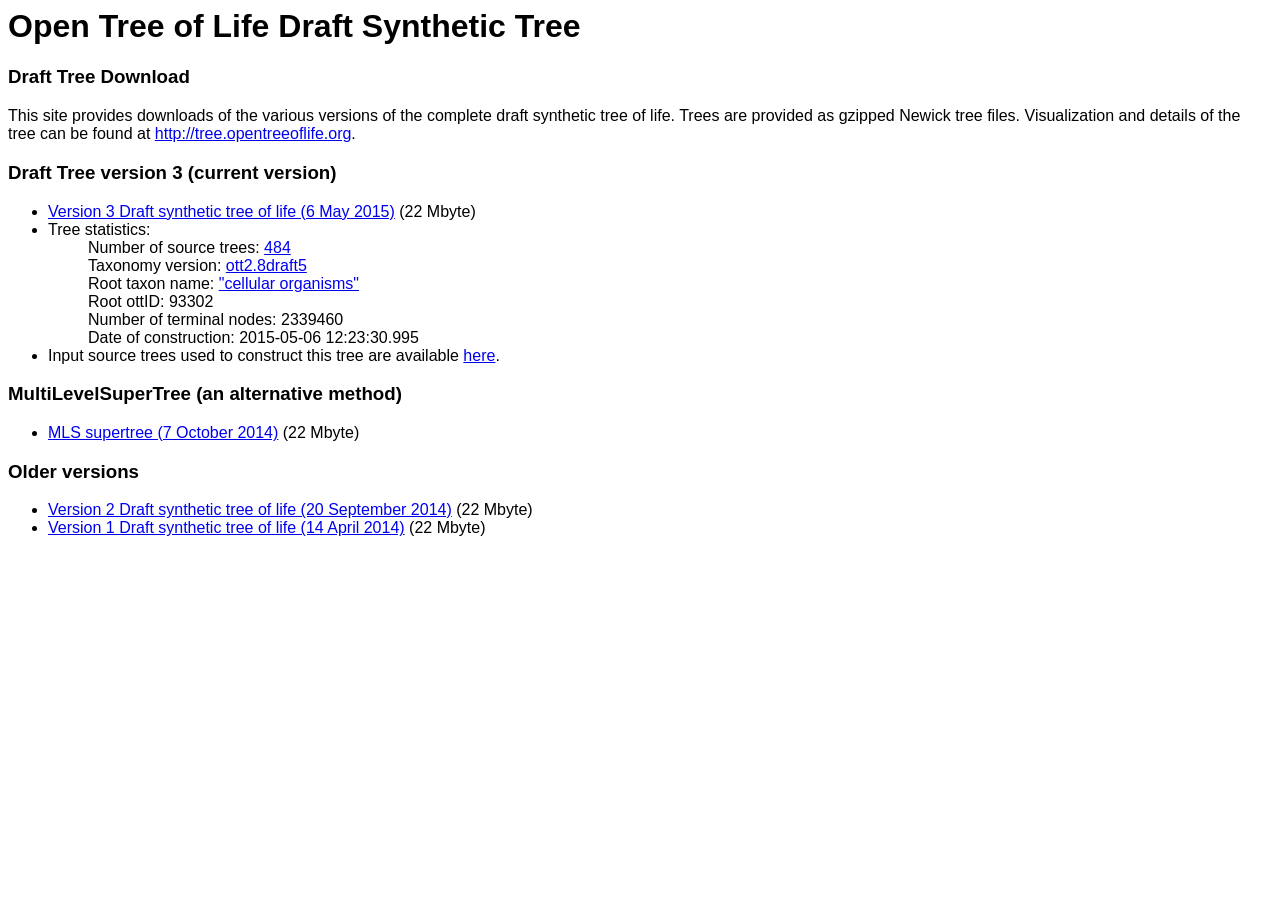
==== trees/index.html @ 21e1db01 "Merge pull request #3 from jimallman/patch-2 Tweaking synth v2 release date based on .tgz file" ====
<html>
  <head>
    <title>Open Tree of Life Draft Synthetic Tree</title>
    <link type="text/css" rel="stylesheet" href="../style.css">
  </head>
  <body bgcolor=#FFFFFF>

<h1>Open Tree of Life Draft Synthetic Tree</h1>

<h3>Draft Tree Download</h3>

<p>
  This site provides downloads of the various versions of the complete draft synthetic 
  tree of life. Trees are provided as gzipped Newick tree files. Visualization and 
  details of the tree can be found at <a href="http://tree.opentreeoflife.org">
  http://tree.opentreeoflife.org</a>.
</p>

<h3>Draft Tree version 3 (current version)</h3>
<ul>
  <li><a href="draftversion3.tre.gz">Version 3 Draft synthetic tree of 
    life (6 May 2015)</a> (22 Mbyte)
  <li> Tree statistics:
<ul style="list-style-type:none">
  <li>Number of source trees: <a href="http://tree.opentreeoflife.org/about/references">484</a></li>
  <li>Taxonomy version: <a href="http://files.opentreeoflife.org/ott/">ott2.8draft5</a></li>
  <li>Root taxon name: <a href="http://tree.opentreeoflife.org/opentree/otol.draft.22@132/cellular-organisms">
    "cellular organisms"</a></li>
  <li>Root ottID: 93302</li>
  <li>Number of terminal nodes: 2339460</li>
  <li>Date of construction: 2015-05-06 12:23:30.995</li>
</ul>
  <li>Input source trees used to construct this tree are available <a href="http://files.opentreeoflife.org/preprocessed/v3.0/">here</a>.
</ul>

<h3>MultiLevelSuperTree (an alternative method)</h3>
<ul>
  <li><a href="MLS_7October2014.tre.gz">MLS supertree (7 October 2014)</a> (22 Mbyte)
</ul>

<h3>Older versions</h3>

<ul>
  <li><a href="draftversion2.tre.gz">Version 2 Draft synthetic tree of life 
  (20 September 2014)</a> (22 Mbyte)
  <li><a href="draftversion1.tre.gz">Version 1 Draft synthetic tree of life 
  (14 April 2014)</a> (22 Mbyte)
</ul>
</body>
</html>
---- style.css ----
body { font-family: Verdana, sans-serif; }
div.foo { color: green; }
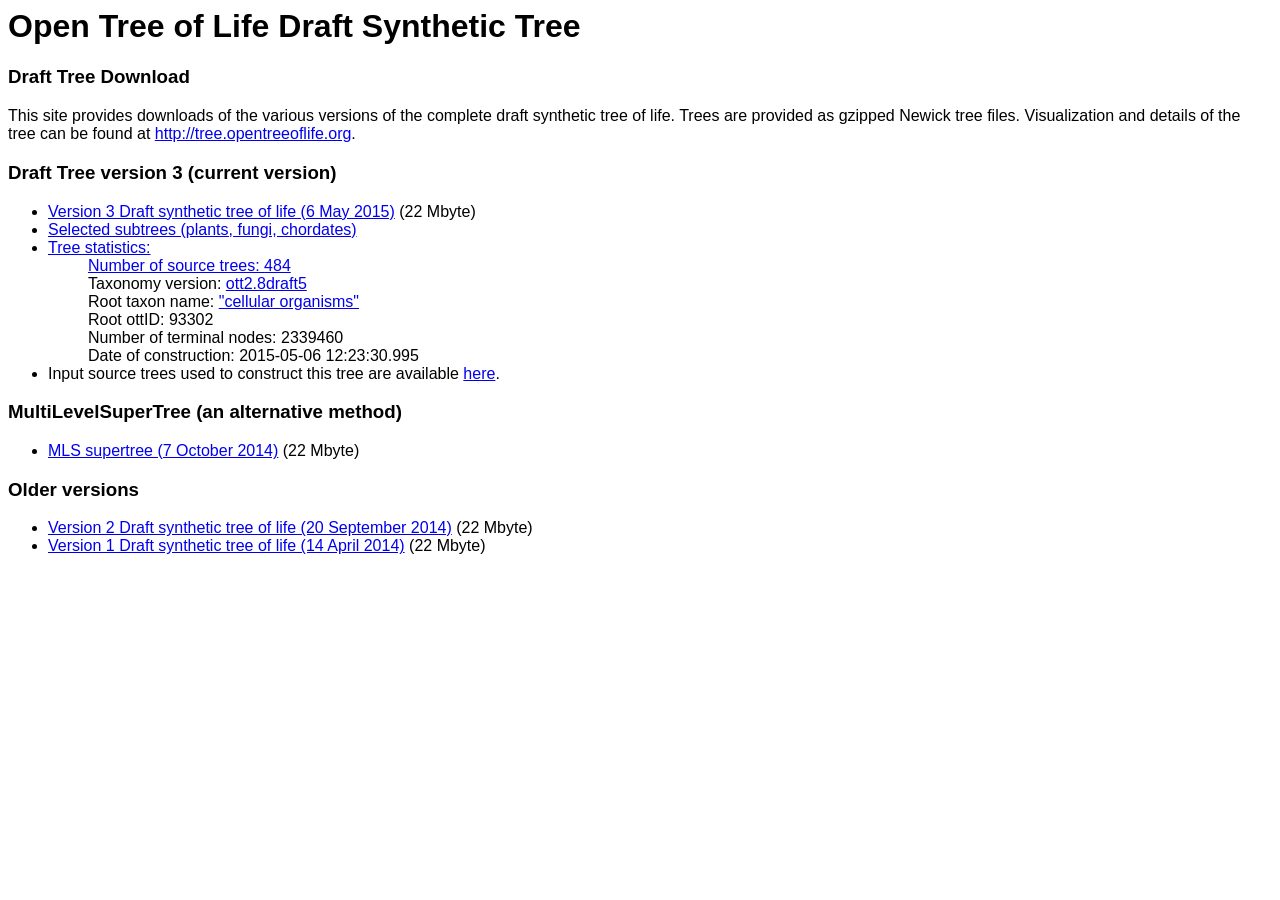
==== commit 4137d3ad: "tweak trees/index.html" ====
--- a/trees/index.html
+++ b/trees/index.html
@@ -20,6 +20,7 @@
 <ul>
   <li><a href="draftversion3.tre.gz">Version 3 Draft synthetic tree of 
     life (6 May 2015)</a> (22 Mbyte)
+  <li><a href="v3subtrees/">Selected subtrees (plants, fungi, chordates)
   <li> Tree statistics:
 <ul style="list-style-type:none">
   <li>Number of source trees: <a href="http://tree.opentreeoflife.org/about/references">484</a></li>
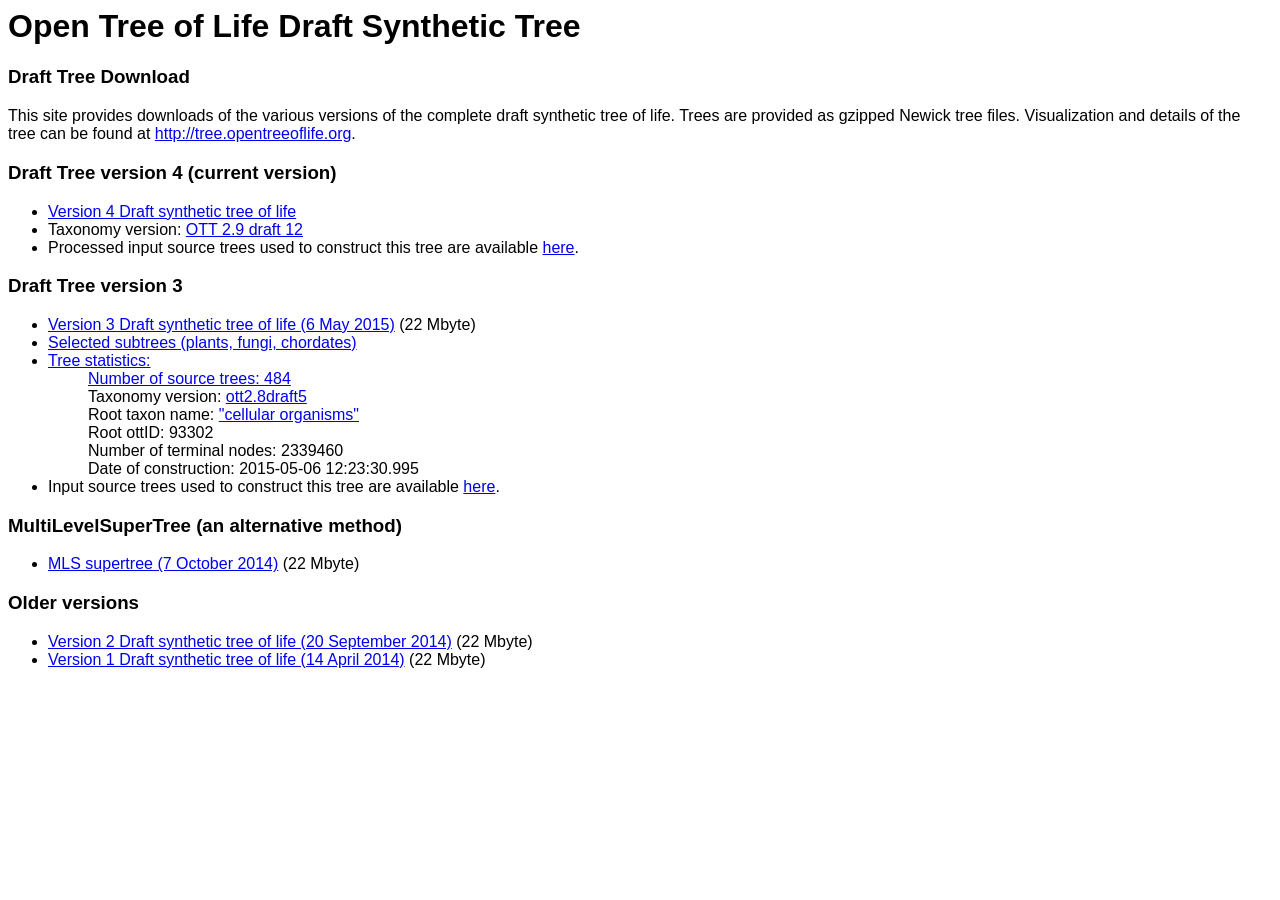
==== commit 5f94081f: "update for ott2.9 / draft4" ====
--- a/trees/index.html
+++ b/trees/index.html
@@ -16,21 +16,30 @@
   http://tree.opentreeoflife.org</a>.
 </p>
 
-<h3>Draft Tree version 3 (current version)</h3>
+<h3>Draft Tree version 4 (current version)</h3>
+
+<ul>
+  <li><a href="draftversion3.tre.gz">Version 4 Draft synthetic tree of life</a>
+  <li>Taxonomy version: <a href="http://files.opentreeoflife.org/ott/ott2.9/">OTT 2.9 draft 12</a></li>
+  <li>Processed input source trees used to construct this tree
+     are available <a href="http://files.opentreeoflife.org/preprocessed/v4.0/">here</a>.
+</ul>
+
+<h3>Draft Tree version 3</h3>
 <ul>
   <li><a href="draftversion3.tre.gz">Version 3 Draft synthetic tree of 
     life (6 May 2015)</a> (22 Mbyte)
   <li><a href="v3subtrees/">Selected subtrees (plants, fungi, chordates)
   <li> Tree statistics:
-<ul style="list-style-type:none">
-  <li>Number of source trees: <a href="http://tree.opentreeoflife.org/about/references">484</a></li>
-  <li>Taxonomy version: <a href="http://files.opentreeoflife.org/ott/">ott2.8draft5</a></li>
-  <li>Root taxon name: <a href="http://tree.opentreeoflife.org/opentree/otol.draft.22@132/cellular-organisms">
-    "cellular organisms"</a></li>
-  <li>Root ottID: 93302</li>
-  <li>Number of terminal nodes: 2339460</li>
-  <li>Date of construction: 2015-05-06 12:23:30.995</li>
-</ul>
+  <ul style="list-style-type:none">
+    <li>Number of source trees: <a href="http://tree.opentreeoflife.org/about/references">484</a></li>
+    <li>Taxonomy version: <a href="http://files.opentreeoflife.org/ott/">ott2.8draft5</a></li>
+    <li>Root taxon name: <a href="http://tree.opentreeoflife.org/opentree/otol.draft.22@132/cellular-organisms">
+      "cellular organisms"</a></li>
+    <li>Root ottID: 93302</li>
+    <li>Number of terminal nodes: 2339460</li>
+    <li>Date of construction: 2015-05-06 12:23:30.995</li>
+  </ul>
   <li>Input source trees used to construct this tree are available <a href="http://files.opentreeoflife.org/preprocessed/v3.0/">here</a>.
 </ul>
 
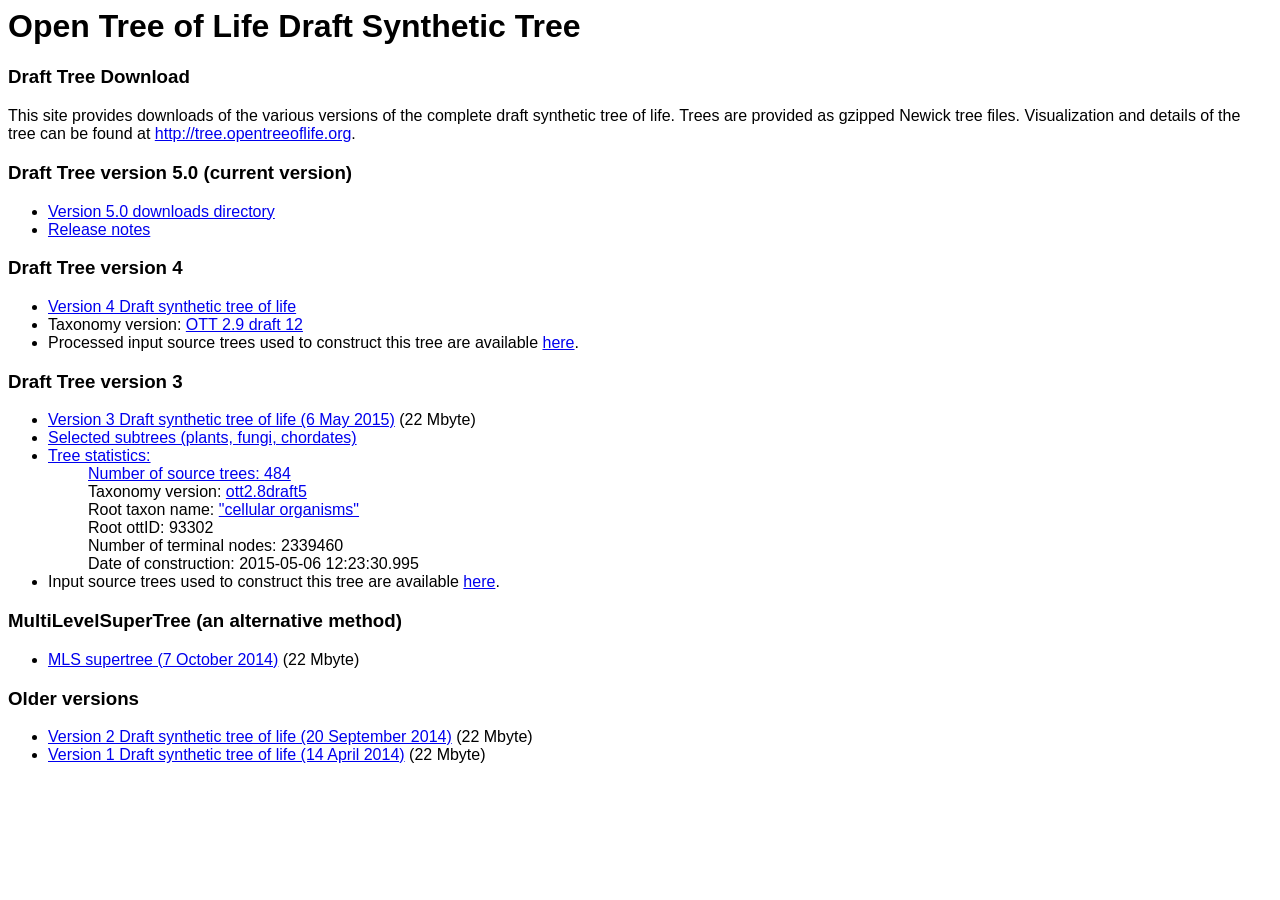
==== commit eb79a7e1: "Update trees/index.html for v5" ====
--- a/trees/index.html
+++ b/trees/index.html
@@ -16,10 +16,17 @@
   http://tree.opentreeoflife.org</a>.
 </p>
 
-<h3>Draft Tree version 4 (current version)</h3>
+<h3>Draft Tree version 5.0 (current version)</h3>
 
 <ul>
-  <li><a href="draftversion3.tre.gz">Version 4 Draft synthetic tree of life</a>
+  <li> <a href="../synthesis/opentree5.0/">Version 5.0 downloads directory</a>
+  <li> <a href="https://github.com/OpenTreeOfLife/germinator/blob/release_notes/doc/ot-synthesis-v5.md">Release notes</a>
+</ul>
+
+<h3>Draft Tree version 4</h3>
+
+<ul>
+  <li><a href="draftversion4.tre.gz">Version 4 Draft synthetic tree of life</a>
   <li>Taxonomy version: <a href="http://files.opentreeoflife.org/ott/ott2.9/">OTT 2.9 draft 12</a></li>
   <li>Processed input source trees used to construct this tree
      are available <a href="http://files.opentreeoflife.org/preprocessed/v4.0/">here</a>.
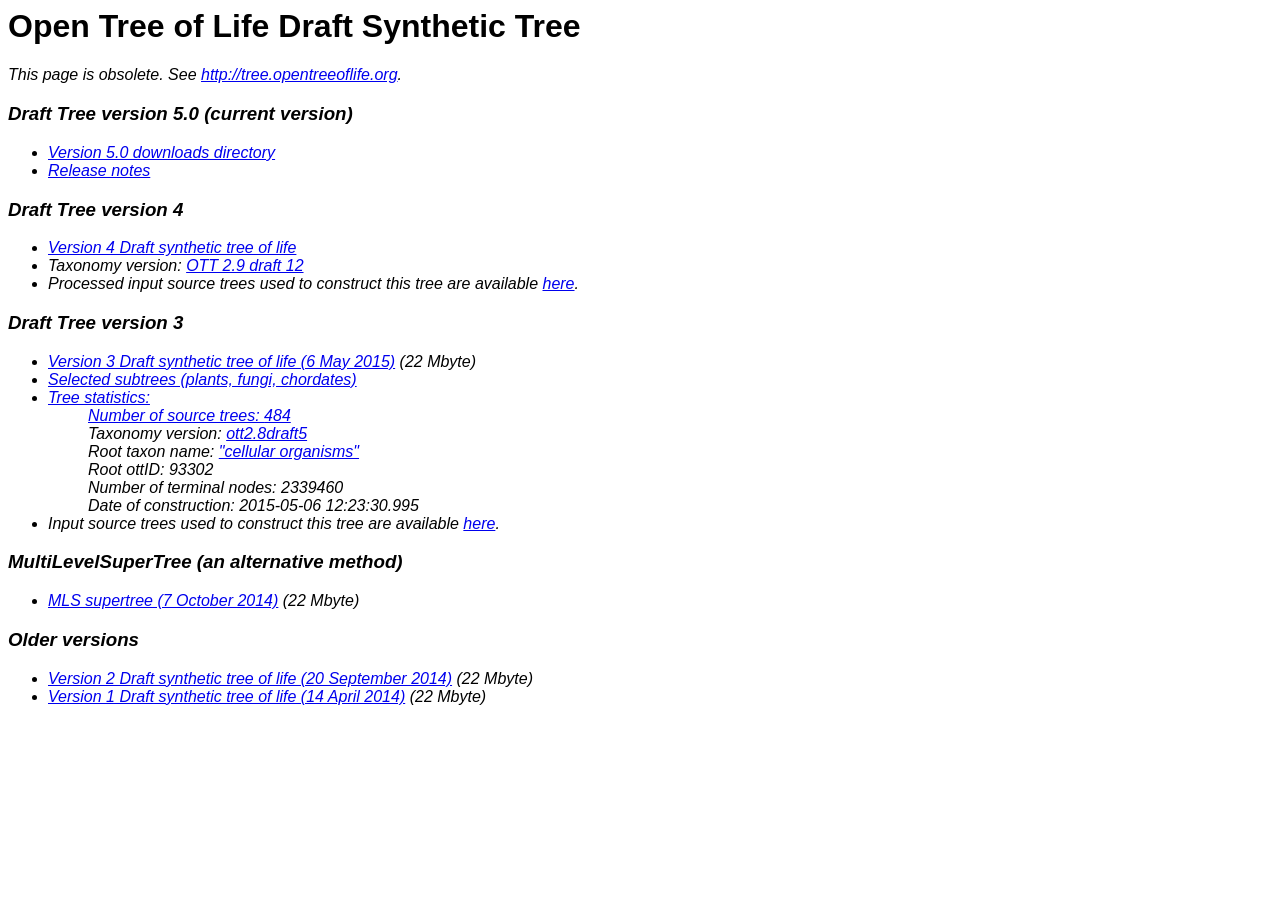
==== commit 546ed33b: "artifact list" ====
--- a/trees/index.html
+++ b/trees/index.html
@@ -6,6 +6,9 @@
   <body bgcolor=#FFFFFF>
 
 <h1>Open Tree of Life Draft Synthetic Tree</h1>
+
+<p><i>This page is obsolete.  See
+  <a href="https://tree.opentreeoflife.org/about/synthesis-release>current tree release list</a></i></p>
 
 <h3>Draft Tree Download</h3>
 
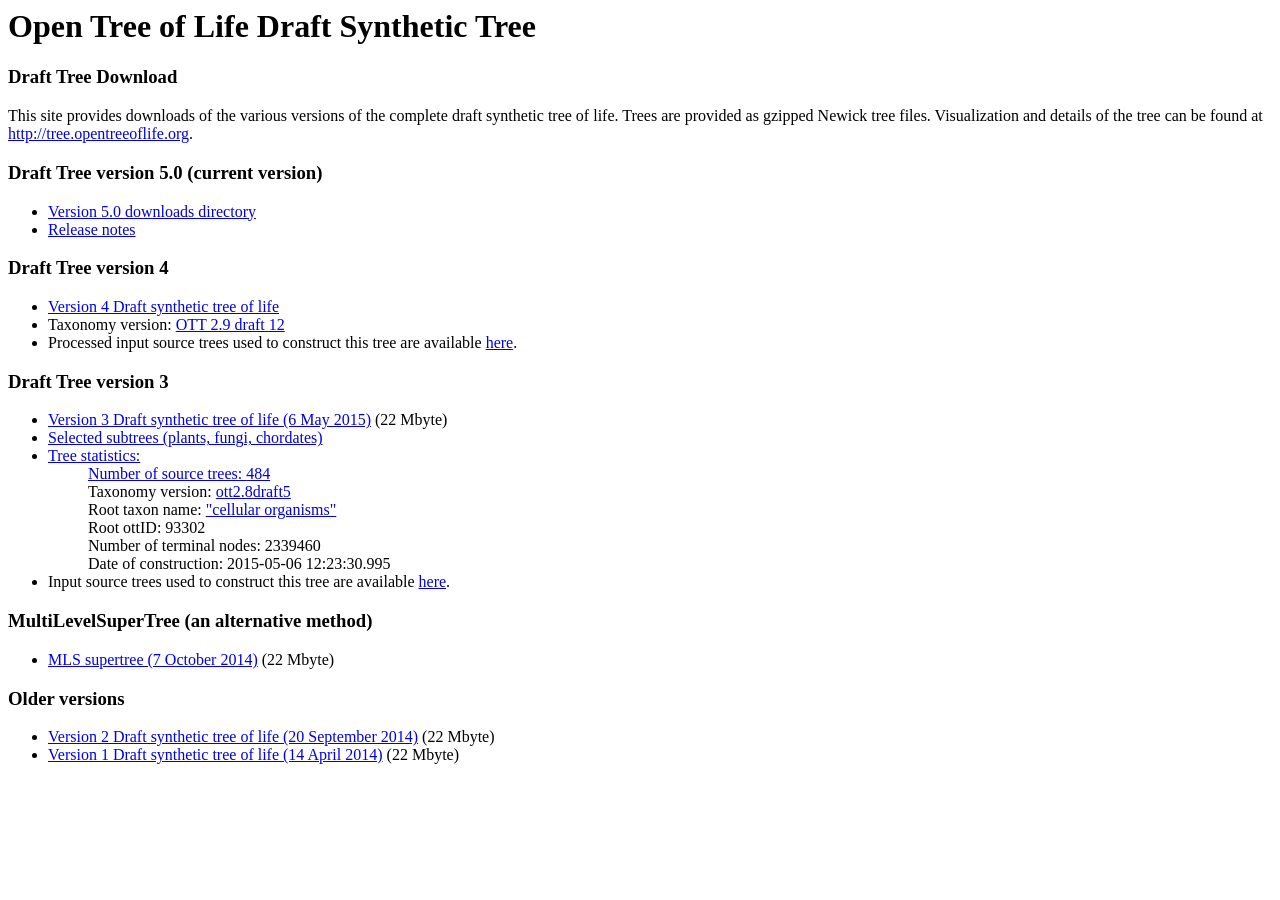
==== commit b189d21b: "stylesheet" ====
--- a/trees/index.html
+++ b/trees/index.html
@@ -1,14 +1,11 @@
 <html>
   <head>
     <title>Open Tree of Life Draft Synthetic Tree</title>
-    <link type="text/css" rel="stylesheet" href="../style.css">
+    <link rel="stylesheet" href="http://opentreeoflife.github.io/css/main.css">
   </head>
   <body bgcolor=#FFFFFF>
 
 <h1>Open Tree of Life Draft Synthetic Tree</h1>
-
-<p><i>This page is obsolete.  See
-  <a href="https://tree.opentreeoflife.org/about/synthesis-release>current tree release list</a></i></p>
 
 <h3>Draft Tree Download</h3>
 
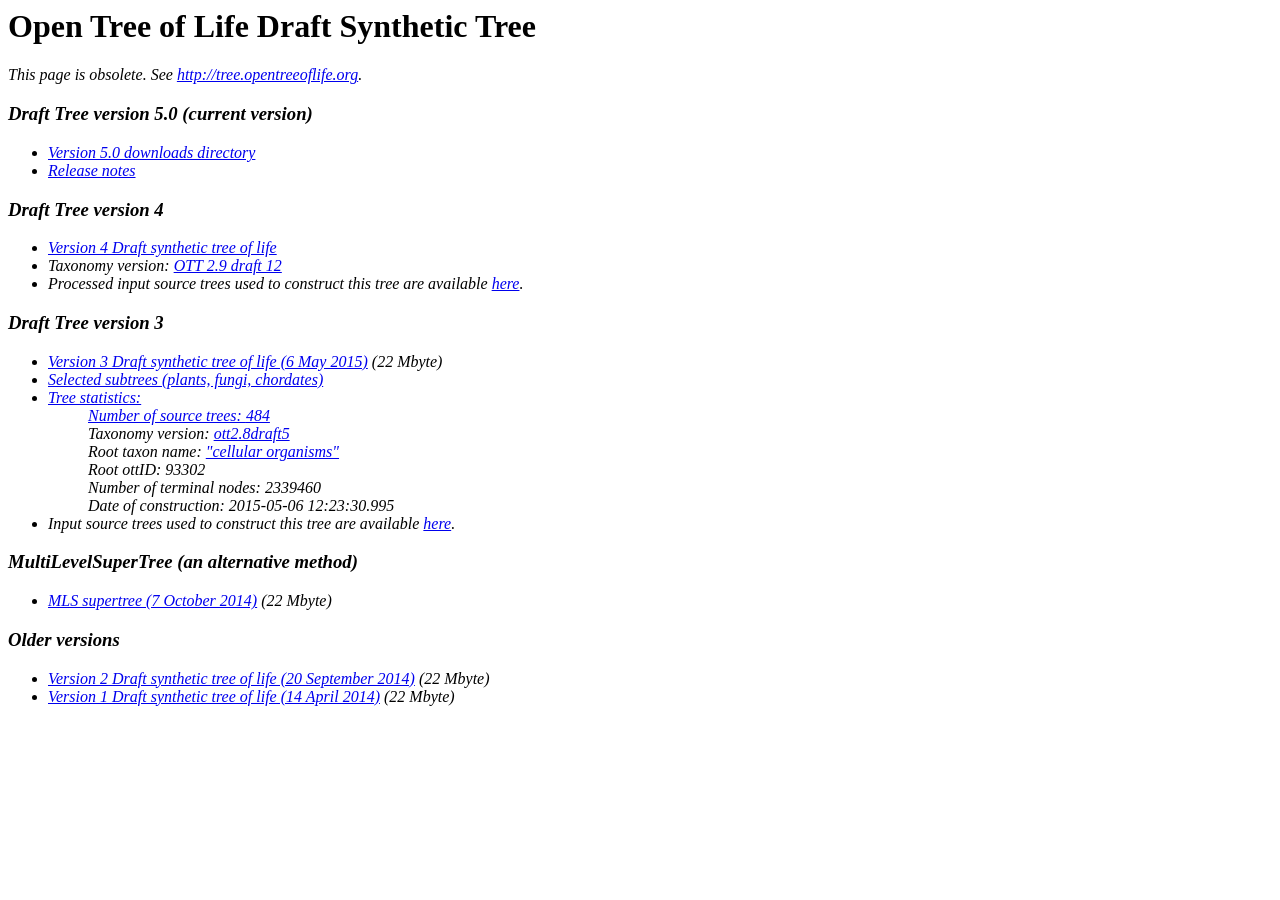
==== commit 4b633f43: "Merge branch 'master' of https://github.com/OpenTreeOfLife/files.opentreeoflife.org Conflicts: 	.git" ====
--- a/trees/index.html
+++ b/trees/index.html
@@ -6,6 +6,9 @@
   <body bgcolor=#FFFFFF>
 
 <h1>Open Tree of Life Draft Synthetic Tree</h1>
+
+<p><i>This page is obsolete.  See
+  <a href="https://tree.opentreeoflife.org/about/synthesis-release>current tree release list</a></i></p>
 
 <h3>Draft Tree Download</h3>
 
